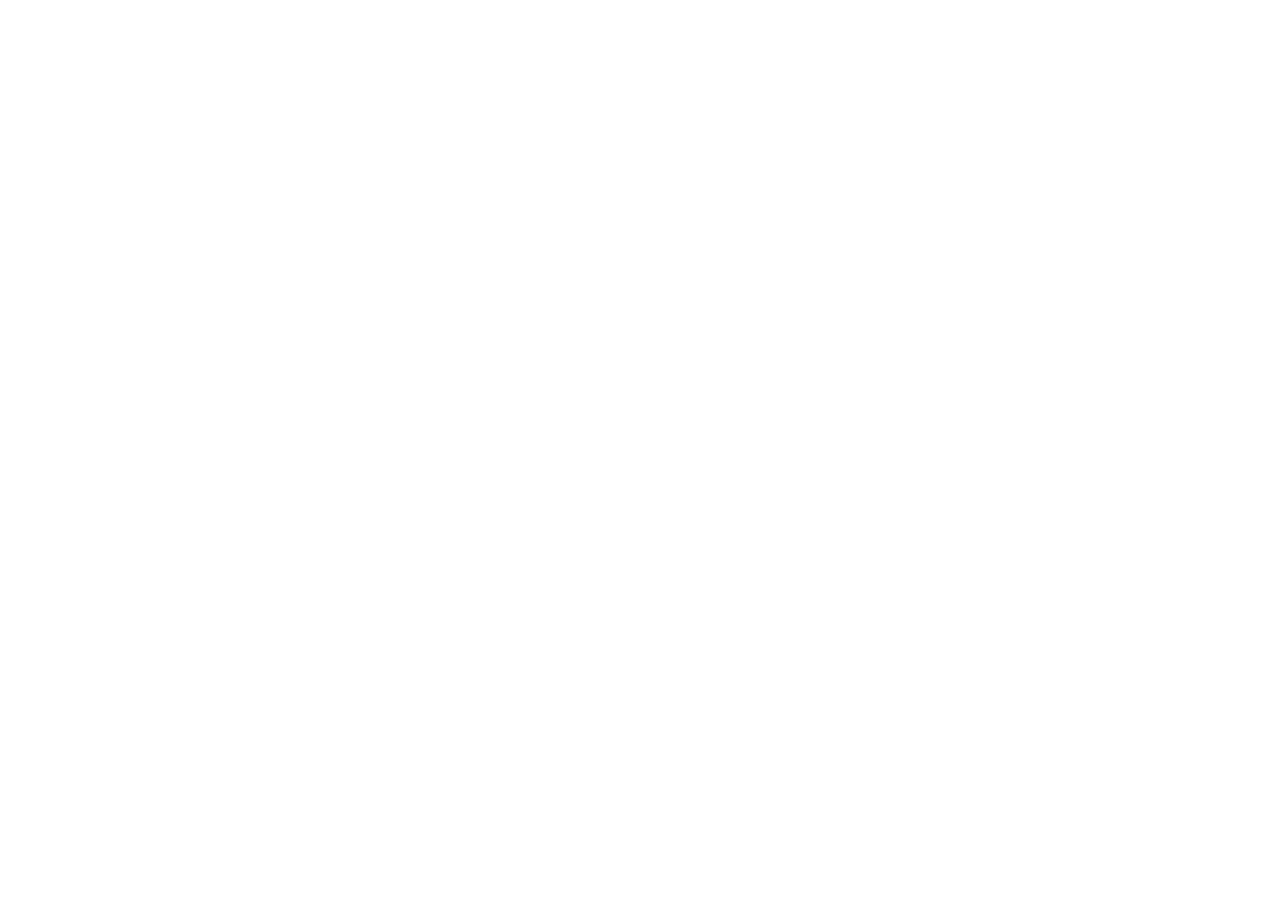
==== index.html @ 0e550dbf "initial commit" ====
<!DOCTYPE html>
<html lang="en">
<head>
    <meta charset="UTF-8">
    <meta name="viewport" content="width=device-width, initial-scale=1.0">
    <title>WDD131</title>
</head>
<body>
    
</body>
</html>
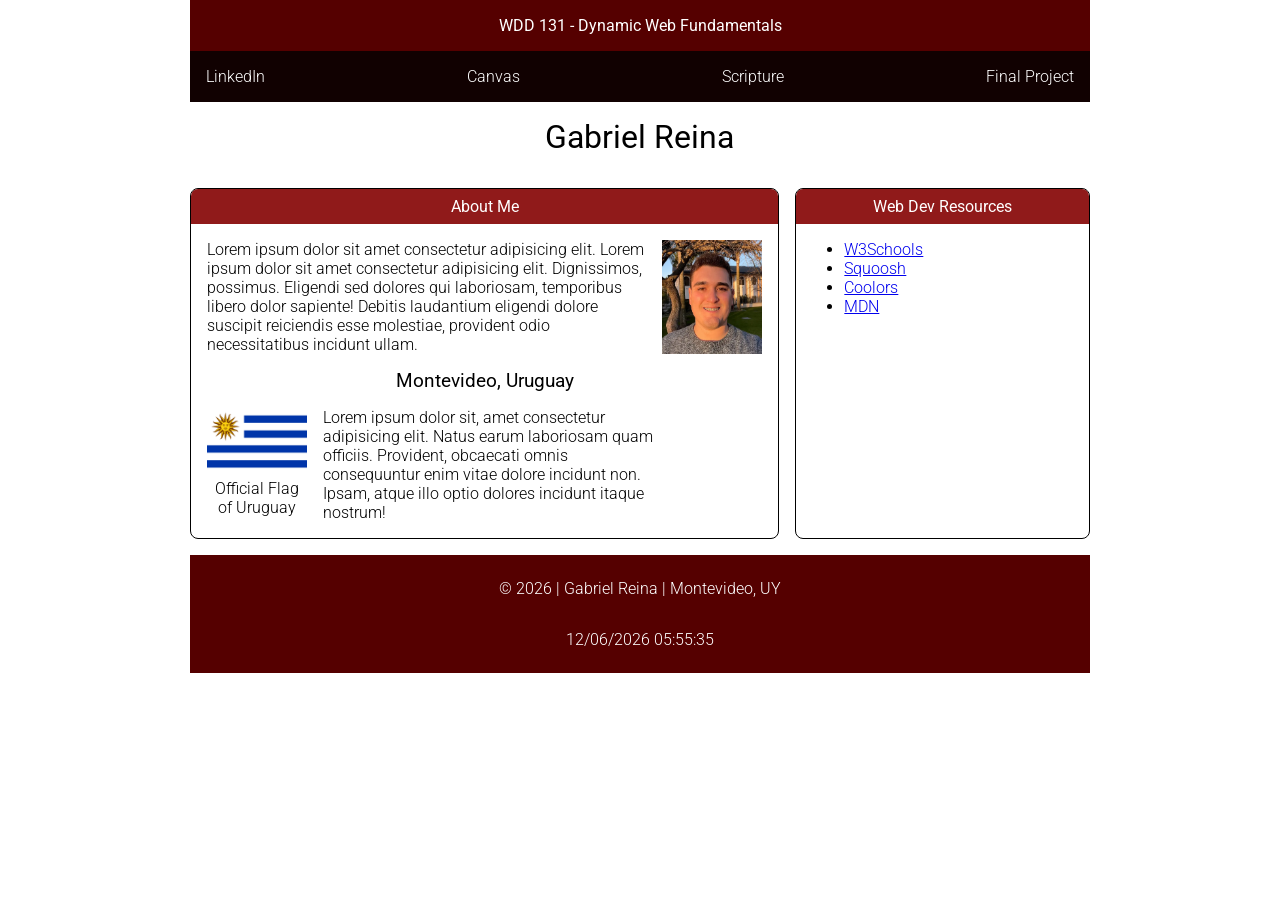
==== commit b0a5c805: "week 1 assignment added" ====
--- a/index.html
+++ b/index.html
@@ -3,9 +3,56 @@
 <head>
     <meta charset="UTF-8">
     <meta name="viewport" content="width=device-width, initial-scale=1.0">
-    <title>WDD131</title>
+    <title>WDD 131 - Dynamic Web Fundamentals - Gabriel Reina</title>
+    <link rel="stylesheet" href="styles/base.css">
+    <meta name="description" content="Home Page, Dynamic Web Fundamentals, WDD131, Gabriel Reina">
+    <meta name="author" content="Gabriel Reina">
+    <link rel="preconnect" href="https://fonts.googleapis.com">
+    <link rel="preconnect" href="https://fonts.gstatic.com" crossorigin>
+    <link href="https://fonts.googleapis.com/css2?family=Roboto:ital,wght@0,100..900;1,100..900&display=swap"
+        rel="stylesheet">
+    <script src="scripts/getdates.js" defer></script>
 </head>
 <body>
-    
+    <header>
+        <span id="course-title">WDD 131 - Dynamic Web Fundamentals</span>
+        <nav>
+            <a href="https://www.linkedin.com/in/gabrielreinamontaldo/">LinkedIn</a>
+            <a href="https://byupw.instructure.com/">Canvas</a>
+            <a href="https://www.churchofjesuschrist.org/study/scriptures/bofm/ether/12?lang=eng&id=p27#p27">Scripture</a>
+            <a href="">Final Project</a>
+        </nav>
+    </header>
+    <main>
+        <h1>Gabriel Reina</h1>
+        <section class="card">
+            <h2>About Me</h2>
+            <div class="about">
+                <p>Lorem ipsum dolor sit amet consectetur adipisicing elit. Lorem ipsum dolor sit amet consectetur adipisicing elit. Dignissimos, possimus. Eligendi sed dolores qui laboriosam, temporibus libero dolor sapiente! Debitis laudantium eligendi dolore suscipit reiciendis esse molestiae, provident odio necessitatibus incidunt ullam.</p>
+                <img src="images/profile_pict.webp" alt="Profile Picture">
+            </div>
+            <h3>Montevideo, Uruguay</h3>
+            <div class="location">
+                <figure>
+                    <img src="images/uruguayan_flag.webp" alt="Uruguayan Flag">
+                    <figcaption>Official Flag of Uruguay</figcaption>
+                </figure>
+                <p>Lorem ipsum dolor sit, amet consectetur adipisicing elit. Natus earum laboriosam quam officiis. Provident, obcaecati omnis consequuntur enim vitae dolore incidunt non. Ipsam, atque illo optio dolores incidunt itaque nostrum!</p>
+            </div>
+        </section>
+        <section class="card">
+            <h2>Web Dev Resources</h2>
+            <ul>
+                <li><a href="https://www.w3schools.com/">W3Schools</a></li>
+                <li><a href="https://squoosh.app/">Squoosh</a></li>
+                <li><a href="https://coolors.co/">Coolors</a></li>
+                <li><a href="https://developer.mozilla.org/en-US/">MDN</a></li>
+            </ul>
+        </section>
+    </main>
+    <footer>
+        <p>© <span id="currentyear"></span> | Gabriel Reina | Montevideo, UY</p>
+        <p id="lastModified"></p>
+    </footer>
 </body>
 </html>
--- a/styles/base.css
+++ b/styles/base.css
@@ -0,0 +1,118 @@
+:root {
+    --color1: #110101;
+    --color2: #550000;
+    --color3: #901A1A;
+}
+
+* {
+    margin: 0;
+    padding: 0;
+    box-sizing: border-box;
+}
+
+body {
+    max-width: 900px;
+    margin: 0 auto;
+    font-family: "Roboto", sans-serif;
+    font-weight: 300;
+}
+
+h1, h2, h3 {
+    font-family: "Roboto", sans-serif;
+    font-weight: 400;
+}
+
+#course-title {
+    background-color: var(--color2);
+    font-weight: 400;
+    padding: 1rem;
+    color: white;
+    display: block;
+    width: 100%;
+    text-align: center;
+}
+
+nav {
+    display: flex;
+    justify-content: space-between;
+    padding: 1rem;
+    background-color: var(--color1);
+    color: white;
+}
+
+nav a {
+    color: white;
+    text-decoration: none;
+}
+
+nav a:hover {
+    color: var(--color3)
+}
+
+main {
+    display: grid;
+    grid-template-columns: 2fr 1fr;
+    gap: 1rem;
+}
+
+h1 {
+    text-align: center;
+    margin: 1rem;
+    grid-column: 1/3;
+}
+
+.card {
+    border: 1px solid black;
+    border-radius: .5rem;
+    overflow: hidden;
+}
+
+.card h2 {
+    background-color: var(--color3);
+    color: white;
+    text-align: center;
+    padding: .5rem;
+    font-size: medium;
+}
+
+.about {
+    display: flex;
+    gap: 1rem;
+    margin: 1rem
+}
+
+.card img {
+    width: 100px;
+}
+
+h3 {
+    text-align: center;
+}
+
+.location {
+    display: flex;
+    gap: 1rem;
+    margin: 1rem;
+    max-width: 450px;
+}
+
+.location figure {
+    text-align: center;
+}
+
+.card ul {
+    padding-left: 2rem;
+    margin: 1rem;
+}
+
+footer {
+    background-color: var(--color2);
+    margin-top: 1rem;
+    padding: .5rem;
+}
+
+footer p {
+    color: white;
+    text-align: center;
+    padding: 1rem;
+}
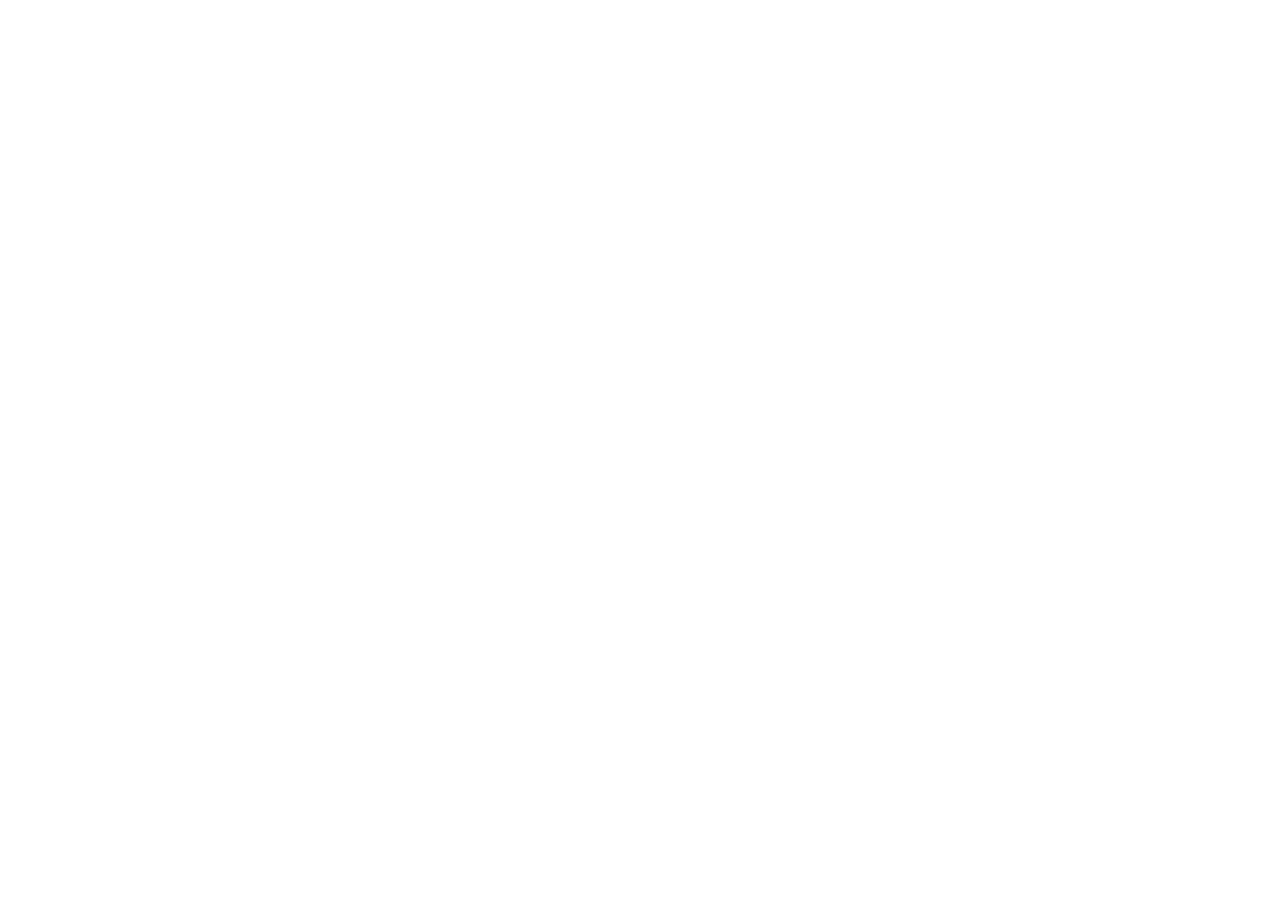
==== commit 9f485e3c: "just setting up" ====
--- a/index.html
+++ b/index.html
@@ -3,56 +3,9 @@
 <head>
     <meta charset="UTF-8">
     <meta name="viewport" content="width=device-width, initial-scale=1.0">
-    <title>WDD 131 - Dynamic Web Fundamentals - Gabriel Reina</title>
-    <link rel="stylesheet" href="styles/base.css">
-    <meta name="description" content="Home Page, Dynamic Web Fundamentals, WDD131, Gabriel Reina">
-    <meta name="author" content="Gabriel Reina">
-    <link rel="preconnect" href="https://fonts.googleapis.com">
-    <link rel="preconnect" href="https://fonts.gstatic.com" crossorigin>
-    <link href="https://fonts.googleapis.com/css2?family=Roboto:ital,wght@0,100..900;1,100..900&display=swap"
-        rel="stylesheet">
-    <script src="scripts/getdates.js" defer></script>
+    <title>ALoo</title>
 </head>
 <body>
-    <header>
-        <span id="course-title">WDD 131 - Dynamic Web Fundamentals</span>
-        <nav>
-            <a href="https://www.linkedin.com/in/gabrielreinamontaldo/">LinkedIn</a>
-            <a href="https://byupw.instructure.com/">Canvas</a>
-            <a href="https://www.churchofjesuschrist.org/study/scriptures/bofm/ether/12?lang=eng&id=p27#p27">Scripture</a>
-            <a href="">Final Project</a>
-        </nav>
-    </header>
-    <main>
-        <h1>Gabriel Reina</h1>
-        <section class="card">
-            <h2>About Me</h2>
-            <div class="about">
-                <p>Lorem ipsum dolor sit amet consectetur adipisicing elit. Lorem ipsum dolor sit amet consectetur adipisicing elit. Dignissimos, possimus. Eligendi sed dolores qui laboriosam, temporibus libero dolor sapiente! Debitis laudantium eligendi dolore suscipit reiciendis esse molestiae, provident odio necessitatibus incidunt ullam.</p>
-                <img src="images/profile_pict.webp" alt="Profile Picture">
-            </div>
-            <h3>Montevideo, Uruguay</h3>
-            <div class="location">
-                <figure>
-                    <img src="images/uruguayan_flag.webp" alt="Uruguayan Flag">
-                    <figcaption>Official Flag of Uruguay</figcaption>
-                </figure>
-                <p>Lorem ipsum dolor sit, amet consectetur adipisicing elit. Natus earum laboriosam quam officiis. Provident, obcaecati omnis consequuntur enim vitae dolore incidunt non. Ipsam, atque illo optio dolores incidunt itaque nostrum!</p>
-            </div>
-        </section>
-        <section class="card">
-            <h2>Web Dev Resources</h2>
-            <ul>
-                <li><a href="https://www.w3schools.com/">W3Schools</a></li>
-                <li><a href="https://squoosh.app/">Squoosh</a></li>
-                <li><a href="https://coolors.co/">Coolors</a></li>
-                <li><a href="https://developer.mozilla.org/en-US/">MDN</a></li>
-            </ul>
-        </section>
-    </main>
-    <footer>
-        <p>© <span id="currentyear"></span> | Gabriel Reina | Montevideo, UY</p>
-        <p id="lastModified"></p>
-    </footer>
+    
 </body>
 </html>
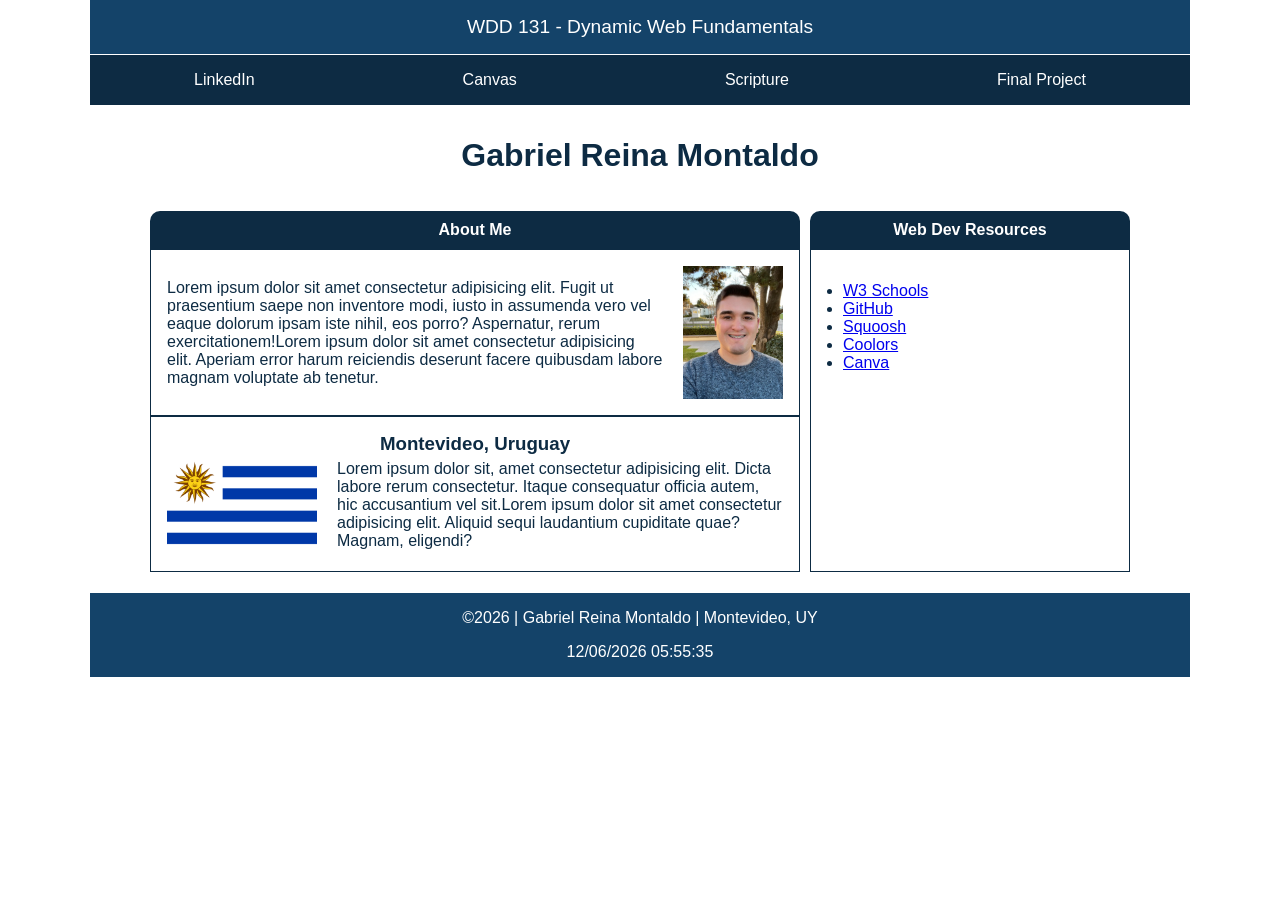
==== commit 969d7379: "home page added" ====
--- a/index.html
+++ b/index.html
@@ -3,9 +3,56 @@
 <head>
     <meta charset="UTF-8">
     <meta name="viewport" content="width=device-width, initial-scale=1.0">
-    <title>ALoo</title>
+    <title>WDD 131 - Dynamic Web Fundamentals - Gabriel Reina</title>
+    <meta name="description" content="WDD 131, Dynamic Web Fundamentals, Gabriel Reina, Home Page, HTML, CSS, Layout">
+    <meta name="author" content="Gabriel Reina">
+    <link rel="stylesheet" href="styles/base.css">
+    <script src="scripts/getdates.js" defer></script>
 </head>
 <body>
-    
+    <header>
+        <span id="course-title">WDD 131 - Dynamic Web Fundamentals</span>
+        <nav>
+            <ul>
+                <li><a href="https://www.linkedin.com/in/gabrielreinamontaldo/">LinkedIn</a></li>
+                <li><a href="https://byupw.instructure.com/">Canvas</a></li>
+                <li><a href="https://www.churchofjesuschrist.org/study/scriptures/bofm/ether/12?lang=eng&id=p27#p27">Scripture</a></li>
+                <li><a href="#">Final Project</a></li>
+            </ul>
+        </nav>
+    </header>
+    <main>
+        <h1>Gabriel Reina Montaldo</h1>
+        <section class="card about-me">
+            <h2>About Me</h2>
+            <div class="about-top">
+                <p>Lorem ipsum dolor sit amet consectetur adipisicing elit. Fugit ut praesentium saepe non inventore modi, iusto in assumenda vero vel eaque dolorum ipsam iste nihil, eos porro? Aspernatur, rerum exercitationem!Lorem ipsum dolor sit amet consectetur adipisicing elit. Aperiam error harum reiciendis deserunt facere quibusdam labore magnam voluptate ab tenetur.</p>
+                <img src="images/profile_pic.webp" width="100" alt="Profile Picture">
+            </div>
+            <div class="about-bottom">
+                <h3>Montevideo, Uruguay</h3>
+                <div class="location">    
+                    <img src="images/uruguayan_flag.webp" width="150" alt="Flag of Uruguay">
+                    <p>Lorem ipsum dolor sit, amet consectetur adipisicing elit. Dicta labore rerum consectetur. Itaque consequatur officia autem, hic accusantium vel sit.Lorem ipsum dolor sit amet consectetur adipisicing elit. Aliquid sequi laudantium cupiditate quae? Magnam, eligendi?</p>
+                </div>
+            </div>        
+        </section>
+        <section class="card web-resources">
+            <h2>Web Dev Resources</h2>
+            <div class="list">
+                <ul>
+                    <li><a href="https://www.w3schools.com/">W3 Schools</a></li>
+                    <li><a href="https://github.com/">GitHub</a></li>
+                    <li><a href="https://squoosh.app/">Squoosh</a></li>
+                    <li><a href="https://coolors.co/">Coolors</a></li>
+                    <li><a href="https://www.canva.com/">Canva</a></li>
+                </ul>
+            </div>
+        </section>
+    </main>
+    <footer>
+        <p class="copyright">©<span id="currentyear"></span> | Gabriel Reina Montaldo | Montevideo, UY</p>
+        <p id="lastModified"></p>
+    </footer>    
 </body>
 </html>
--- a/styles/base.css
+++ b/styles/base.css
@@ -0,0 +1,144 @@
+:root {
+    --primary-color: rgb(13, 43, 67);
+    --secondary-color: rgb(20, 67, 105);
+    --heading-font: "Segoe UI", Arial, sans-serif;
+    --body-font: "Segoe UI", Tahoma, Arial, sans-serif;
+    --italic-font: "Trebuchet MS", sans-serif;
+}
+
+* {
+    margin: 0;
+    padding: 0;
+    box-sizing: border-box;
+}
+
+body {
+    font-family: var(--body-font);
+    color: var(--primary-color);
+}
+
+header,
+footer {
+    width: 1100px;
+    margin: 0 auto;
+}
+
+#course-title {
+    font-family: var(--heading-font);
+    background-color: var(--secondary-color);
+    color: white;
+    display: block;
+    text-align: center;
+    padding: 1rem;
+    font-size: larger;
+    border-bottom: 1px solid white;
+}
+
+nav {
+    background-color: var(--primary-color);
+}
+
+nav ul{
+    display: flex;
+    justify-content: space-around;
+    list-style-type: none;
+}
+
+nav a {
+    display: block;
+    color: white;
+    text-decoration: none;
+    text-align: center;
+    padding: 1rem;
+}
+
+nav a:hover {
+    color: var(--secondary-color);
+}
+
+main {
+    width: 990px;
+    margin: 0 auto;
+    display: grid;
+    grid-template-columns: 2fr 1fr;
+    align-items: stretch;
+}
+
+h1 {
+    font-family: var(--heading-font);
+    text-align: center;
+    margin: 2rem;
+    grid-column: 1 / 3;
+}
+
+.card {
+    margin: 5px;
+}
+
+h2 {
+    text-align: center;
+    font-family: var(--heading-font);
+    background-color: var(--primary-color);
+    color: white;
+    display: block;
+    padding: 10px;
+    font-size: medium;
+    border-radius: 10px 10px 0 0;
+}
+
+.about-top, .about-bottom, .list {
+    border: 1px solid var(--primary-color);
+    padding: 1rem;
+}
+
+.about-top {
+    display: flex;
+    justify-content: space-around;
+    align-items: center;
+}
+
+.about-top p {
+    margin-right: 20px;
+}
+
+.about-bottom p {
+    margin-left: 20px;
+}
+
+h3 {
+    text-align: center;
+}
+
+.location {
+    display: flex;
+    justify-content: space-around;
+    align-items: center;
+}
+
+.web-resources {
+    display: flex;
+    flex-direction: column;
+}
+
+.list {
+    flex: 1;
+    padding: 2rem;
+}
+
+footer {
+    margin-top: 1rem;
+}
+
+footer p {
+    background-color: var(--secondary-color);
+    color: white;
+    text-align: center;
+}
+
+.copyright {
+    padding: 1rem;
+}
+
+#lastModified {
+    padding-bottom: 1rem;
+}
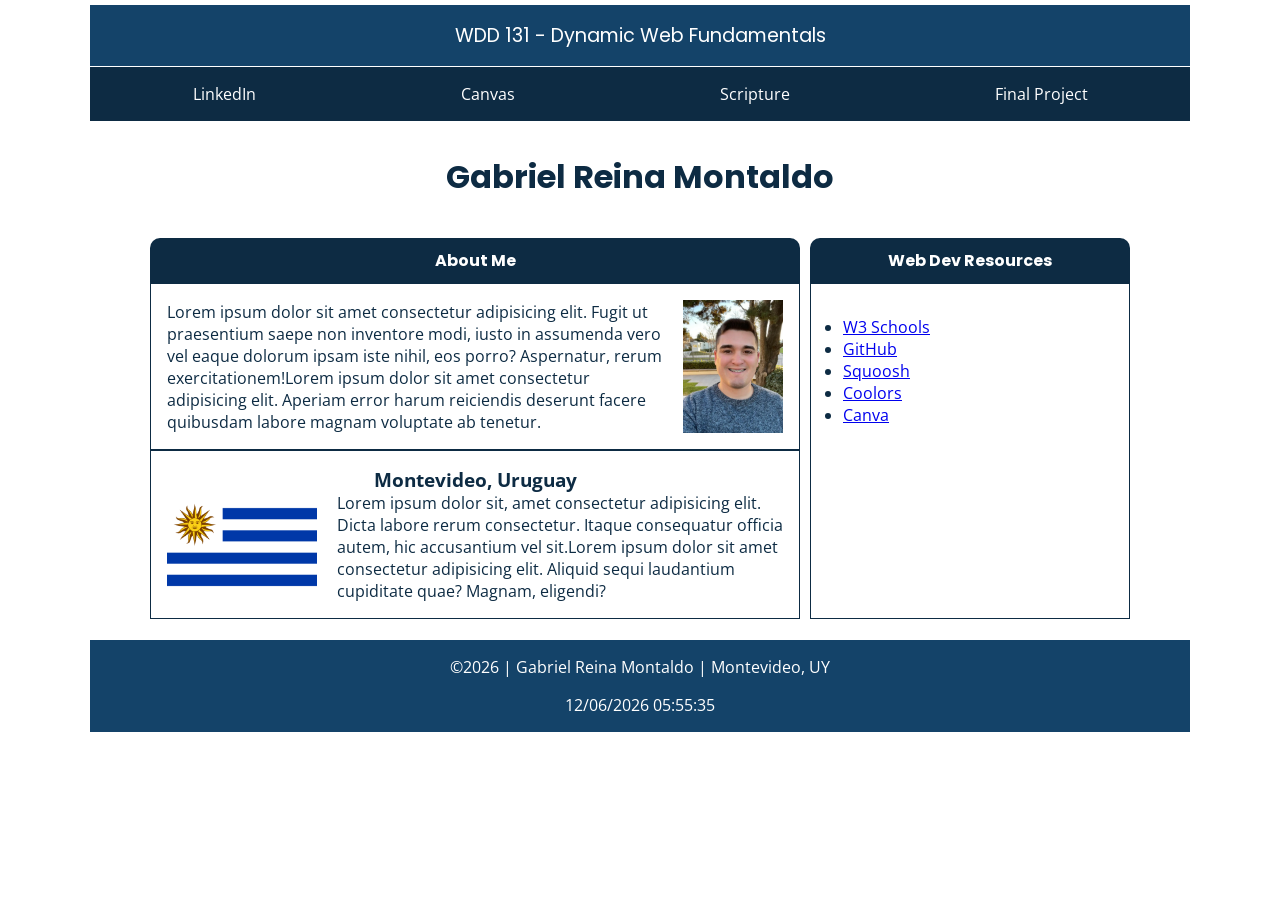
==== commit d06e467d: "home page changes" ====
--- a/index.html
+++ b/index.html
@@ -6,6 +6,9 @@
     <title>WDD 131 - Dynamic Web Fundamentals - Gabriel Reina</title>
     <meta name="description" content="WDD 131, Dynamic Web Fundamentals, Gabriel Reina, Home Page, HTML, CSS, Layout">
     <meta name="author" content="Gabriel Reina">
+    <link rel="preconnect" href="https://fonts.googleapis.com">
+    <link rel="preconnect" href="https://fonts.gstatic.com" crossorigin>
+    <link href="https://fonts.googleapis.com/css2?family=Open+Sans:wght@400;500;600&family=Poppins:wght@500;600;700&display=swap" rel="stylesheet">
     <link rel="stylesheet" href="styles/base.css">
     <script src="scripts/getdates.js" defer></script>
 </head>
--- a/styles/base.css
+++ b/styles/base.css
@@ -1,9 +1,8 @@
 :root {
     --primary-color: rgb(13, 43, 67);
     --secondary-color: rgb(20, 67, 105);
-    --heading-font: "Segoe UI", Arial, sans-serif;
-    --body-font: "Segoe UI", Tahoma, Arial, sans-serif;
-    --italic-font: "Trebuchet MS", sans-serif;
+    --heading-font: "Poppins", sans-serif;
+    --body-font: "Open Sans", sans-serif;
 }
 
 * {
@@ -21,6 +20,10 @@
 footer {
     width: 1100px;
     margin: 0 auto;
+}
+
+header {
+    margin-top: 5px;
 }
 
 #course-title {
